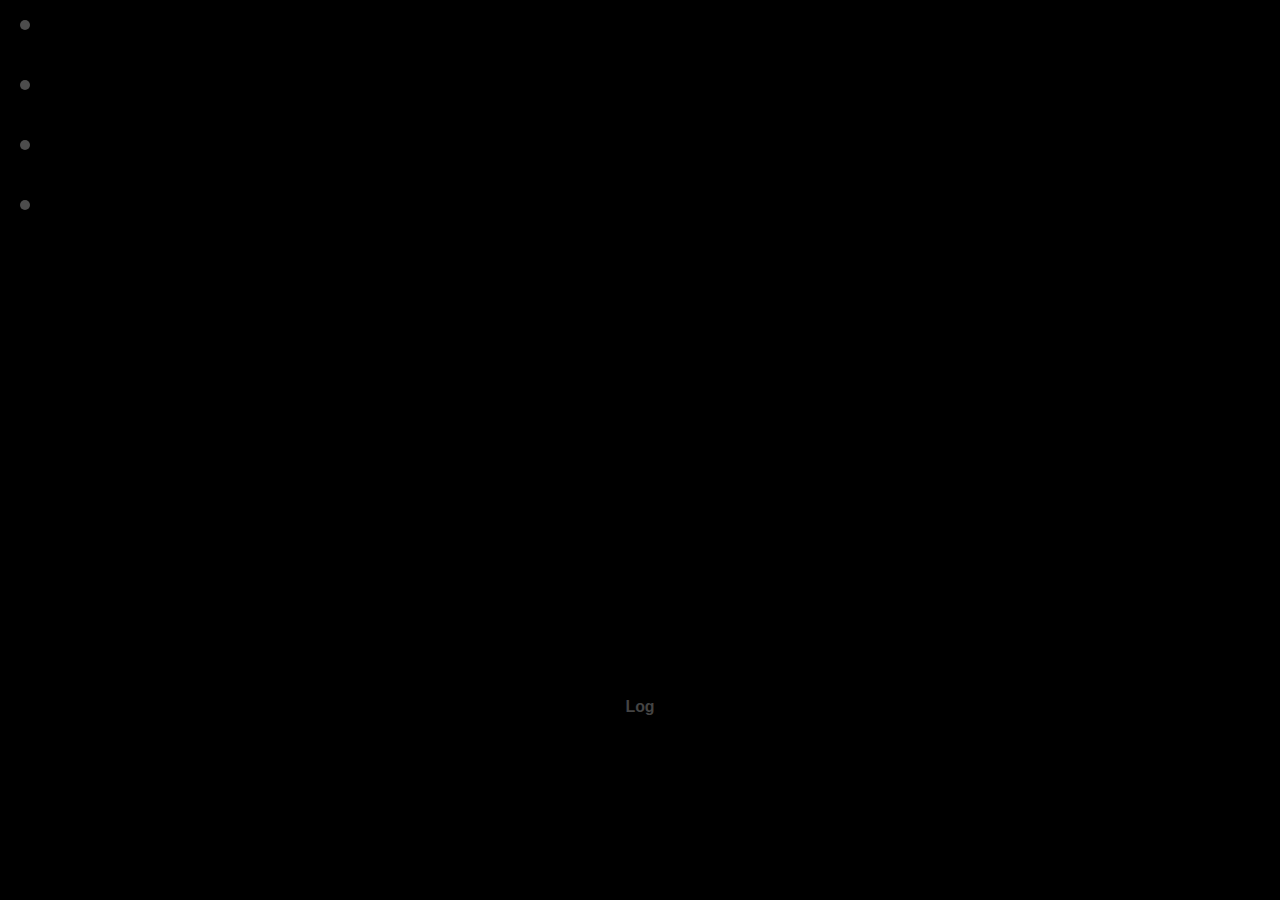
==== node/priv/web/index.html @ 9b859e89 "Basic geom doc showing" ====
<!DOCTYPE HTML PUBLIC "-//W3C//DTD HTML 4.01 Transitional//EN"
        "http://www.w3.org/TR/html4/loose.dtd">
<html>
<head>
  <title></title>

 <link type="text/css" href="css/ui-darkness/jquery-ui-1.8.7.custom.css" rel="stylesheet" />   
  <link href="style.css" rel="stylesheet" type="text/css"/>

  <script type="text/javascript" src="scenejs.js"></script>
  <script type="text/javascript" src="js/jquery-1.4.4.min.js"></script>
  <script type="text/javascript" src="js/jquery-ui-1.8.7.custom.min.js"></script>
  <script type="text/javascript" src="js/jquery.mustache.js"></script>

</head>
<div id="container">
  <canvas id="theCanvas" width="1000" height="700">
    <p>This example requires a browser that supports the
      <a href="http://www.w3.org/html/wg/html5/">HTML5</a>
      &lt;canvas&gt; feature.</p>
  </canvas>
  <div class="toolbar" id="edit"></div>
  <div class="toolbar" id="primitives"></div>
  <div class="toolbar" id="boolean"></div>
  <div class="toolbar" id="transforms"></div>
  <div id="geom-model-doc"></div>
  
  <div class="dialog" id="dialog" title="..."></div>
  <div id="log">
   <h3>Log</h3>
   <div id="theLoggingDiv"></div>
  </div>
</div>
<script type="text/javascript" src="init_scene.js"></script>
<script type="text/javascript" src="interaction.js"></script>
<script type="text/javascript" src="js/Command.js"></script>
<script type="text/javascript" src="js/GeomNode.js"></script>
<script type="text/javascript" src="js/GeomDocument.js"></script>
<script type="text/javascript" src="js/Observable.js"></script>
<script type="text/javascript" src="toolbars.js"></script>
<script type="text/javascript" src="js/Isambard.js"></script>


</body>
</html>
---- node/priv/web/style.css ----
* {
    margin: 0;
    padding: 0;
}

html {
    overflow-y: scroll;
}

body {
    font-family: Arial, Helvetica, sans-serif;
    font-size: 85%;
    line-height: 1em; /*color: #393939;*/
    color: #444444;
    text-align: center;
    background-color: black;
}

#edit {
    position: absolute;
    left: 20px;
    top: 20px;
}

#primitives {
    position: absolute;
    left: 20px;
    top: 80px;
}

#boolean {
    position: absolute;
    left: 20px;
    top: 140px;
}

#transforms {
    position:absolute;
    left:20px;
    top:200px;
}

#geom-model-doc {
    position: absolute;
    left: 20px;
    top: 260px;
    color: white;
}

#geom-model-doc table {
    /*border-collapse:collapse;*/
    border: solid thin grey;
    text-align: left;
}

#geom-model-doc table td {
    border: 1px solid white;
    padding: 3px;
}

.toolbar {
    background-color: #666;
    padding: 5px;
    border-radius: 5px;
    opacity: 0.75;
}

.toolbar img {
    background: transparent;
    opacity: 1.0;
}

.toolbar img:hover {
    background-color: #888;
    border-radius: 5px;
}

.dialog fieldset {
    text-align: left;
}

.dialog fieldset input {
    display: block;
    margin: 5px;
}

.dialog fieldset {
    border: none;
}
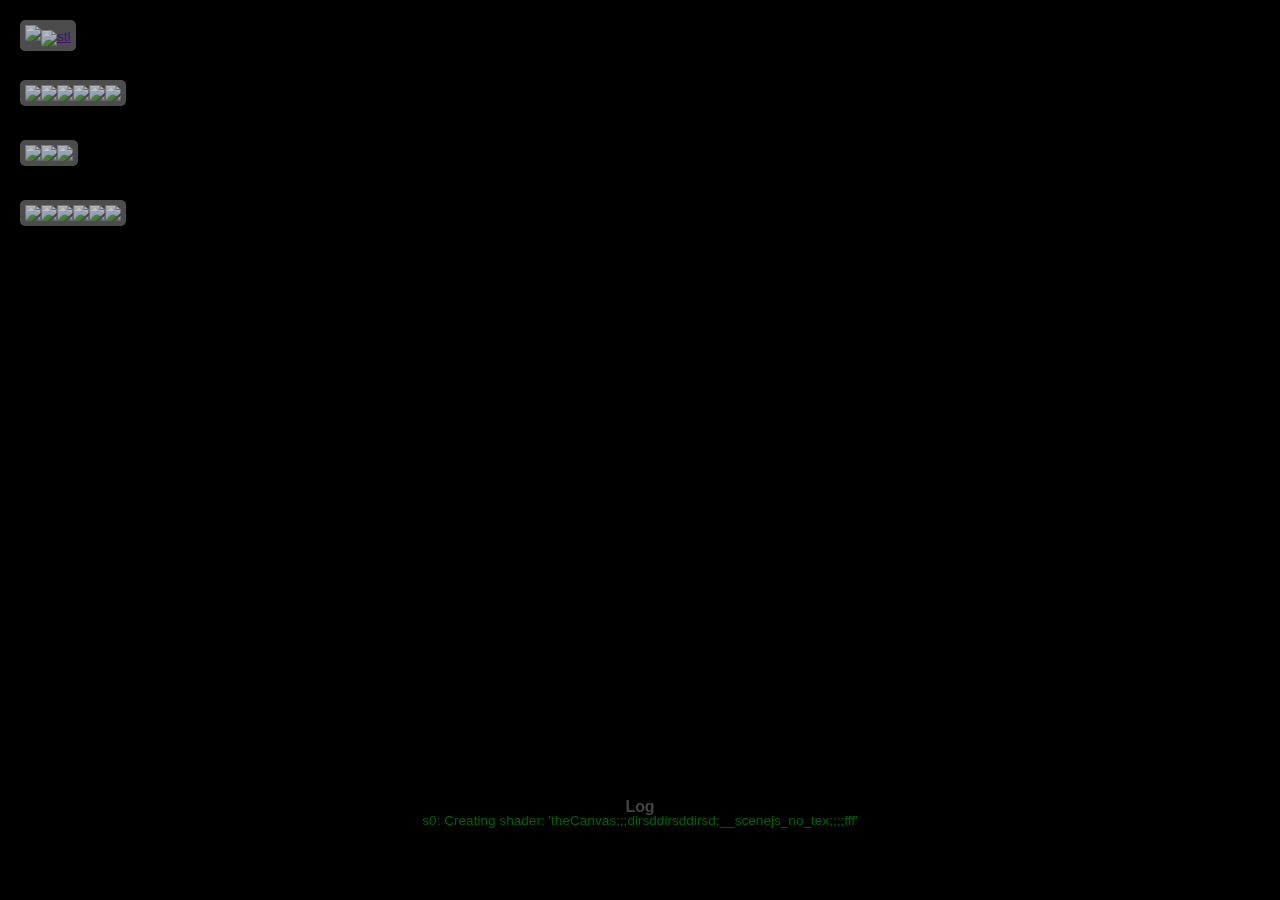
==== commit cebfe579: "refactored js to be grep friendly .prototype -> .editing" ====
--- a/node/priv/web/index.html
+++ b/node/priv/web/index.html
@@ -3,19 +3,17 @@
 <html>
 <head>
   <title></title>
+  
+  <link href="css/style.css" rel="stylesheet" type="text/css"/>
 
- <link type="text/css" href="css/ui-darkness/jquery-ui-1.8.7.custom.css" rel="stylesheet" />   
-  <link href="style.css" rel="stylesheet" type="text/css"/>
-
-  <script type="text/javascript" src="scenejs.js"></script>
-  <script type="text/javascript" src="js/jquery-1.4.4.min.js"></script>
-  <script type="text/javascript" src="js/jquery-ui-1.8.7.custom.min.js"></script>
-  <script type="text/javascript" src="js/jquery.mustache.js"></script>
-
+  <script type="text/javascript" src="js/lib/scenejs.js"></script>
+  <script type="text/javascript" src="js/lib/jquery-1.4.4.min.js"></script>
+  <script type="text/javascript" src="js/lib/jquery.mustache.js"></script>
+  
 </head>
 <div id="container">
-  <canvas id="theCanvas" width="1000" height="700">
-    <p>This example requires a browser that supports the
+  <canvas id="theCanvas" width="1200" height="800">
+    <p>This requires a browser that supports the
       <a href="http://www.w3.org/html/wg/html5/">HTML5</a>
       &lt;canvas&gt; feature.</p>
   </canvas>
@@ -31,14 +29,17 @@
    <div id="theLoggingDiv"></div>
   </div>
 </div>
-<script type="text/javascript" src="init_scene.js"></script>
-<script type="text/javascript" src="interaction.js"></script>
-<script type="text/javascript" src="js/Command.js"></script>
-<script type="text/javascript" src="js/GeomNode.js"></script>
-<script type="text/javascript" src="js/GeomDocument.js"></script>
-<script type="text/javascript" src="js/Observable.js"></script>
-<script type="text/javascript" src="toolbars.js"></script>
-<script type="text/javascript" src="js/Isambard.js"></script>
+<script type="text/javascript" src="js/src/Observable.js"></script>
+<script type="text/javascript" src="js/src/Command.js"></script>
+<script type="text/javascript" src="js/src/GeomNode.js"></script>
+<script type="text/javascript" src="js/src/GeomDocument.js"></script>
+<script type="text/javascript" src="js/src/TreeView.js"></script>
+<script type="text/javascript" src="js/src/SceneView.js"></script>
+<script type="text/javascript" src="js/src/SelectionManager.js"></script>
+<script type="text/javascript" src="js/src/interaction.js"></script>
+<script type="text/javascript" src="js/src/toolbars.js"></script>
+<script type="text/javascript" src="js/src/RestAPI.js"></script>
+<script type="text/javascript" src="js/src/Isambard.js"></script>
 
 
 </body>
--- a/node/priv/web/css/style.css
+++ b/node/priv/web/css/style.css
@@ -0,0 +1,109 @@
+* {
+    margin: 0;
+    padding: 0;
+}
+
+html {
+    overflow-y: scroll;
+}
+
+body {
+    font-family: Arial, Helvetica, sans-serif;
+    font-size: 85%;
+    line-height: 1em; /*color: #393939;*/
+    color: #444444;
+    text-align: center;
+    background-color: black;
+}
+
+/* ---------------------------------- TreeView ------------------------------------ */
+
+#geom-model-doc {
+    position: absolute;
+    left: 20px;
+    top: 260px;
+    color: white;
+}
+
+#geom-model-doc table {
+    border-collapse:collapse;
+    border: solid thin grey;
+    text-align: left;
+}
+
+#geom-model-doc table td {
+    border: 1px solid #999;
+    padding: 3px;
+}
+
+
+#geom-model-doc table tr.odd {
+    background-color: #333;
+}
+
+#geom-model-doc table tr.even {
+    background-color: #000;
+}
+
+
+#geom-model-doc table tr.selected {
+    background-color: #eeee00;
+    color: black;
+}
+
+.show-hide-siblings {
+    padding-right: 3px;
+}
+
+.select-geom {
+    cursor: pointer;
+}
+
+/* ---------------------------------- Toolbar ------------------------------------ */
+
+
+#edit {
+    position: absolute;
+    left: 20px;
+    top: 20px;
+}
+
+#primitives {
+    position: absolute;
+    left: 20px;
+    top: 80px;
+}
+
+#boolean {
+    position: absolute;
+    left: 20px;
+    top: 140px;
+}
+
+
+
+#transforms {
+    position:absolute;
+    left:20px;
+    top:200px;
+}
+
+
+.toolbar {
+    background-color: #666;
+    padding: 5px;
+    border-radius: 5px;
+    opacity: 0.75;
+}
+
+.toolbar img {
+    background: transparent;
+    opacity: 1.0;
+}
+
+.toolbar img:hover {
+    background-color: #888;
+    border-radius: 5px;
+}
+
+
